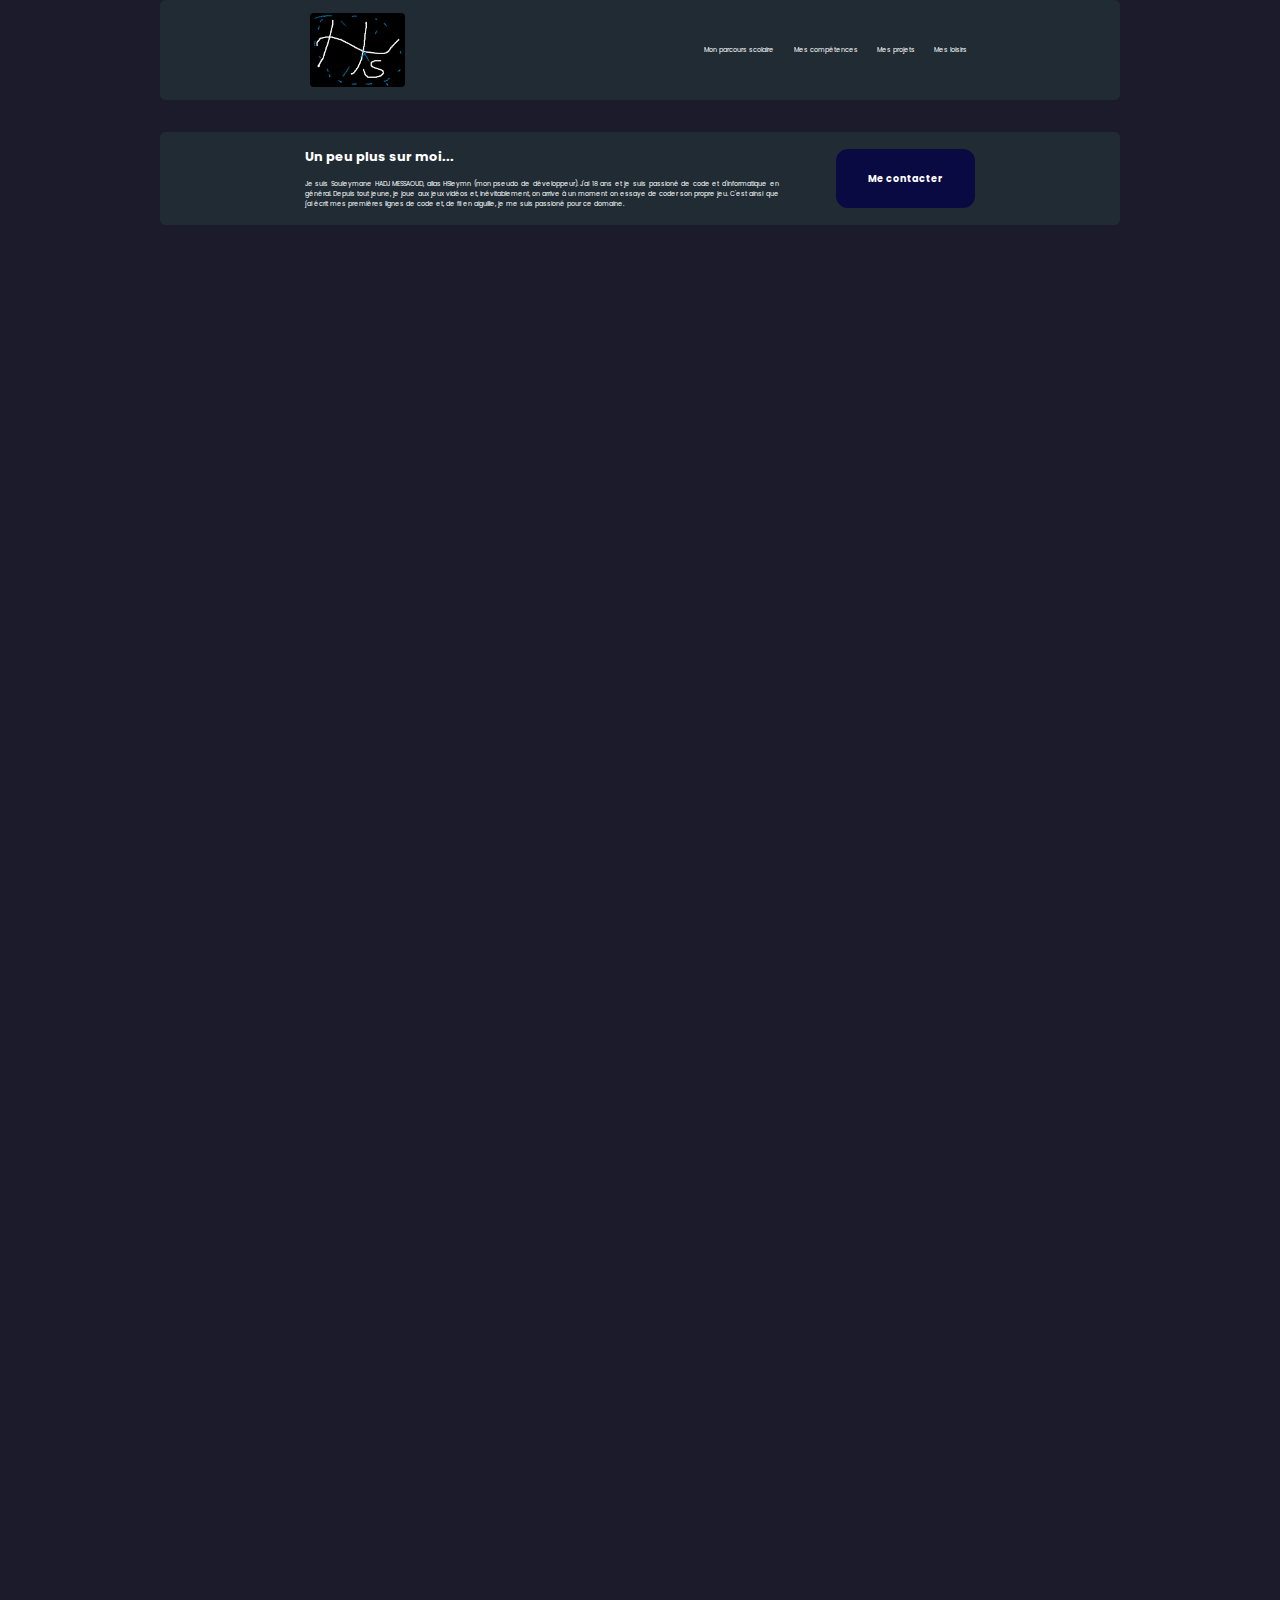
==== index.html @ 13481508 "First commit" ====
<html>
    <head>
 		<link rel="stylesheet" href="styles/styleindex.css" media="(min-width: 1201px)" type="text/css" />
		<link rel="stylesheet" href="styles/stylemobileindex.css" media="(max-width: 1200px)" type="text/css" />


		<meta name="viewport" content="width=device-width, initial-scale=1">
		<link rel="icon" />
		<title> My Portfolio </title>
	</head>
	<body> 

		<div class="mobile-controls">
			<button class="buttonmenu" id="openbutton" onclick="openMenu()"> <img src="images/buttonmenu.png"> </button>
			<button class="buttonmenu" id="closebutton" onclick="closeMenu()"> <img src="images/buttonmenu.png"></button>
		<a href="index.html"><button class="buttonmenu"><img src="images/home.png" alt=""></button></a> </div>
	  </div>
		<nav class="nav-bar" id="menuappa">
			
			<div class="logo-nav">
				<a href="../index.html">
					<img id="logo" src="images/logo.png">
				</a>
			</div>

			<ul class="nav-links">
				<li class="link"><a href="parcours/parcours.html">Mon parcours scolaire</a>
					<ul class="dropmenu">
						<li>Au lycée</li>
						<li>À l'IUT</li>
					</ul>
				</li>
				<li class="link"><a href="competences/competences.html">Mes compétences</a>
					<ul class="dropmenu">
					<li>En informatique</li>
					<li>Mes langues parlées</li>
				</ul>
			</li>
				<li class="link"><a href="experiences/experiences.html">Mes projets</a>
				<ul class="dropmenu">
					<li>Mes projets</li>
				</ul>
			</li>
				
		</li>
		<li class="link"><a href="../loisirs/loisirs.html">Mes loisirs</a>
		<ul class="dropmenu">
			<li>Les jeux-vidéos</li>
		</ul>
	</li>
	</ul>
		</nav>
       
		<div class="hire-me">
			<div class="text">
			<h2 id="summaryTitle">Un peu plus sur moi... <br></h2>

			<artcile id="hireme-text">Je suis Souleymane HADJ MESSAOUD, alias HSleymn (mon pseudo de développeur). 
				J'ai 18 ans et je suis passioné de code et d'informatique en général. Depuis tout jeune, je joue aux jeux vidéos et, inévitablement, 
				on arrive à un moment on essaye de coder son propre jeu. C'est ainsi que j'ai écrit mes premières lignes de code et, de fil en aiguille, 
				je me suis passioné pour ce domaine.
			</artcile>
			</div>

			<a href="contact/contact.html"><button type="button" class="btn">Me contacter </button></a>

			</div>
		
			<script>

				function openMenu(){
						document.getElementById("menuappa").style.display = "block";
						document.getElementById("closebutton").style.display = "block";
						document.getElementById("openbutton").style.display = "none";
			
			
			
					}
					function closeMenu(){
						document.getElementById("menuappa").style.display = "none";
						document.getElementById("openbutton").style.display = "block";
						document.getElementById("closebutton").style.display = "none";
			
			
			
					}
			
			
					</script>
	
		</body>
</html>
---- styles/styleindex.css ----
@import url('https://fonts.googleapis.com/css2?family=Poppins:wght@300&display=swap');



html{
    box-sizing: border-box;
    /* background: url("../images/fond.png") no-repeat center center fixed; */
    background-color: rgb(27, 27, 44);
    -webkit-background-size: cover;
    -moz-background-size: cover;
    -o-background-size: cover;
    background-size: cover;
    zoom: 40%;
  }

* {
  padding: 0;
  margin: 0;
  border: none;
  outline: none;
  box-sizing: border-box;
  font-family: 'Poppins', sans-serif;
}

img  {
  width: 100%;
  display: flex;
  border-radius: 10px;
  animation: catourne 0.2sec infinite
}


.nav-bar{
  max-width: 75%;
  margin: auto;
  padding: 2rem 1rem;
  justify-content: space-around;
  align-items: center;
  gap: 2rem;
  display: flex !important;
  background-color: rgb(33, 43, 51);
  border-radius: 14px;
}


a{
  text-decoration: none;
  color: black;
}

.logo-nav {
  max-width: 10%; 
}
#logo{
  width: 100%;
}


.nav-links{
  list-style: none;
  display: flex;
  align-items: center;
  gap: 3rem;
  padding-right: 0.5rem;
}
.dropmenu{
  display: none;
}
.mobile-controls{
  display: none;
}


.link a{
  position: relative;
  color: white;
  padding-bottom: 0.75rem;
}

.link a::after{
  content: "";
  position: absolute;
  height: 5px;
  width: 0;
  bottom: 0;
  left: 0;
  background-color: rgb(164, 159, 228);
  transition: all 0.5s ease-out;
}

.link a:hover::after{
   width: 90%;
}
.link a{
  position: relative;
  color: white;
  padding-bottom: 0.75rem;
}

.dropmenu{
  list-style: none;
  padding-top: 1em;

}
.dropmenu li{
  background-color: rgb(164, 159, 228);
  text-decoration: none;
  padding: 1rem;
  max-width: 100%;
  width: 100%;
  outline: solid 2px rgb(88, 88, 88);
  transition: all 0.2s ease-out;
  text-align: center;
}

.dropmenu li:hover {
  scale: 1.02;
}



nav ul li:hover ul{
  display: block;
  position: absolute;
}
.dropmenu :hover{
  display: block;
  position: absolute;
}

.hire-me{
  max-width: 75%;

  margin: auto;
  margin-top:5rem;
  color: white;
  padding: 2.5rem 1rem;
  justify-content: space-between;
  align-items:center ;
  justify-content: center;
  display: flex;
  gap: 2rem;

  background-color: rgb(33, 43, 51);
  border-radius: 14px;
}

.text{
  max-width: 50%;
  text-align: justify;
  margin-right: 7rem;

}
#summaryTitle{
  max-width: 100%;
  font-size: 2rem;
  margin-bottom: 2rem;

}


 #hireme-text::first-letter{
  font-size: 2rem;
 }
.btn{
  max-width: 100%;
  padding: 3.5rem 5rem;
  width: 100%;
  background-color: rgb(10, 10, 66);
  border-radius: 30px;
  color: white;

  font-size: 1.5rem;
  font-weight: bold;
  transition: background-color 0.3s ease;
}

.btn:hover{
  background-color: rgb(36, 36, 177);
}

.myself-section{
  color: rgb(0, 0, 0);
  max-width: 1200px;
  margin: auto;
  padding: 2rem 1rem;
  justify-content: space-around;
  align-items: center;
  gap: 1rem;
  display: flex;
  background-color: rgb(33, 43, 51);
  border-radius: 14px;
  margin-top: 3rem ;
  height: auto;
}

.study-card , .skills-card , .projects-card{


  background-color: rgba(255, 255, 255, 0.514);
  border-radius: 25px;
  width: 18rem;
  height: 15rem;
  scale: 1;
  padding: 2rem;
  text-align: center;
  
  transition: all  0.8s ease;
}
 .study-card:hover,  .skills-card:hover , .projects-card:hover {
  color: white;
  scale:1.05;
}

.title-card{
  margin-bottom: 1rem;
}
.moredetails{
  position: absolute;
  bottom: 0;
  margin-bottom: 1rem;
  
}
.study-list>li{
  margin-top: 3.5rem;
}
.section-skill{
  margin-top: 1.5rem;
}

.linux-list{
  list-style: circle;
  margin-left: 1rem;
}

.study-section{ 
   color: rgb(0, 0, 0);

  max-width: 1400px;
  margin: auto;
  padding: 2rem 1rem;
  justify-content: space-around;
  gap: 2rem;
  display: flex;
  flex-direction: column;


  background-color: rgb(33, 43, 51);
  border-radius: 14px;
  margin-top: 3rem ;
  height: auto;

}

.study-section>h2, .study-section>ul>li{
  background-color: rgb(158, 158, 158);
  border-radius: 2rem;
  list-style: none;
  padding: 2rem;
}
.study-section>h2{
left: 0;
width: 15.5516rem;
}
---- styles/stylemobileindex.css ----
@import url('https://fonts.googleapis.com/css2?family=Poppins:wght@300&display=swap');

/* BARRE DE NAVIGATION */

html{
    box-sizing: border-box;
    /* background: url("../images/fond.png") no-repeat center center fixed; */
    background-color: rgb(27, 27, 44);
    -webkit-background-size: cover;
    -moz-background-size: cover;
    -o-background-size: cover;
    background-size: cover;
    zoom: 40%;
  }

* {
  padding: 0;
  margin: 0;
  border: none;
  outline: none;
  box-sizing: border-box;
  font-family: 'Poppins', sans-serif;
}

img  {
  width: 100%;
  display: flex;
  border-radius: 10px;
  animation: catourne 0.2sec infinite
}

#openbutton{
    display: none;
  }

  .buttonmenu{
     border-radius: 20px;
     background-color: rgb(27, 27, 44);
}
.buttonmenu img{
    width: 15%;
    display: block;
}
.nav-bar{  
  top: 5px;
  max-width: 1200px;
  margin: auto;
  padding: 2rem 1rem;
  display: block;
  align-items: center;
  gap: 0.5rem;
  background-color: rgb(33, 43, 51);
  border-radius: 14px;
}

a{
  text-decoration: none;
    color: black;
}

.logo-nav {
display: none;
width: 0;
  
}



.nav-links{
  list-style: none;
  display: flex;
  flex-direction: column;
  align-items: center;
  gap: 3rem;
  padding-right: 0.5rem;
}
.dropmenu{
  display: none;
}



.link a{
  position: relative;
  color: white;
  padding-bottom: 0.75rem;
}

.link a::after{
  content: "";
  position: absolute;
  height: 5px;
  width: 0;
  bottom: 0;
  left: 0;
  background-color: rgb(164, 159, 228);
  transition: all 0.5s ease-out;
}

.link:hover a::after{
   width: 90%;
}
.link a{
  position: relative;
  color: white;
  padding-bottom: 0.75rem;
}

.dropmenu{
  list-style: none;
  padding-top: 1em;
    flex-direction: row;
    z-index: 2;
    flex-wrap: wrap;


}
.dropmenu li{
  background-color: rgb(164, 159, 228);
  text-decoration: none;
  padding: 1rem;
  width: 180px;
  border-radius: 5px;
  outline: solid 2px rgb(88, 88, 88);
  transition: all 0.2s ease-out;
}

.dropmenu li:hover {
  scale: 1.02;
  opacity: 1;
  z-index: 3;
}
#parcours{
    font-weight: bold;
    color: white;
}


nav ul li:hover ul{
  display: flex;
  position: absolute;
}

.mobile-controls{
  display: flex;
  flex-direction:row;
}
/* BARRE DE NAVIGATION */

.hire-me{
  max-width: 1200px;
  margin: auto;
  margin-top:9rem;
  color: white;
  padding: 2.5rem 1rem;
  justify-content: space-between;
  align-items:center ;
  justify-content: center;
  display: flex;
  gap: 2rem;
  flex-direction: column;
  background-color: rgb(33, 43, 51);
  border-radius: 14px;
}

.text{
  max-width: 50%;


}
#summaryTitle{
  max-width: 100%;
  font-size: 2rem;
  margin-bottom: 2rem;

}


 #hireme-text::first-letter{
  font-size: 2rem;
 }
.btn{
  max-width: 100%;
  padding: 3.5rem 5rem;
  width: 500px;
  background-color: rgb(10, 10, 66);
  border-radius: 30px;
  color: white;
  font-size: 1.5rem;
  font-weight: bold;
  transition: background-color 0.3s ease;
}

.btn:hover{
  background-color: rgb(36, 36, 177);
}

.myself-section{
  color: rgb(0, 0, 0);
  max-width: auto;
  margin: auto;
  padding: 2rem 1rem;
  justify-content: space-around;
  align-items: center;
  flex-direction: column;
  gap: 2rem;
  display: flex;
  flex-direction: column;
  background-color: rgb(33, 43, 51);
  border-radius: 14px;
  margin-top: 3rem ;
  height: auto;
}

.study-card , .skills-card , .projects-card{


  background-color: rgba(255, 255, 255, 0.514);
  border-radius: 25px;
  width: 50rem;
  text-align: center;
  height: 15rem;
  scale: 1;
  padding: 2rem;
  transition: all  0.8s ease;
}
 .study-card:hover,  .skills-card:hover , .projects-card:hover {
  color: white;
  scale:1.05;
}

.title-card{
  margin-bottom: 1rem;
}
.moredetails{
  position: absolute;
  bottom: 0;
  margin-bottom: 1rem;
  
}
.study-list>li{
  margin-top: 3.5rem;
}
.section-skill{
  margin-top: 1.5rem;
}

.linux-list{
  list-style: circle;
  margin-left: 1rem;
}

.study-section{ 
   color: rgb(0, 0, 0);

  max-width: 1400px;
  margin: auto;
  padding: 2rem 1rem;
  justify-content: space-around;
  gap: 2rem;
  display: flex;
  flex-direction: column;


  background-color: rgb(33, 43, 51);
  border-radius: 14px;
  margin-top: 3rem ;
  height: auto;

}

.study-section>h2, .study-section>ul>li{
  background-color: rgb(158, 158, 158);
  border-radius: 2rem;
  list-style: none;
  padding: 2rem;
}
.study-section>h2{
left: 0;
width: 15.5516rem;
}
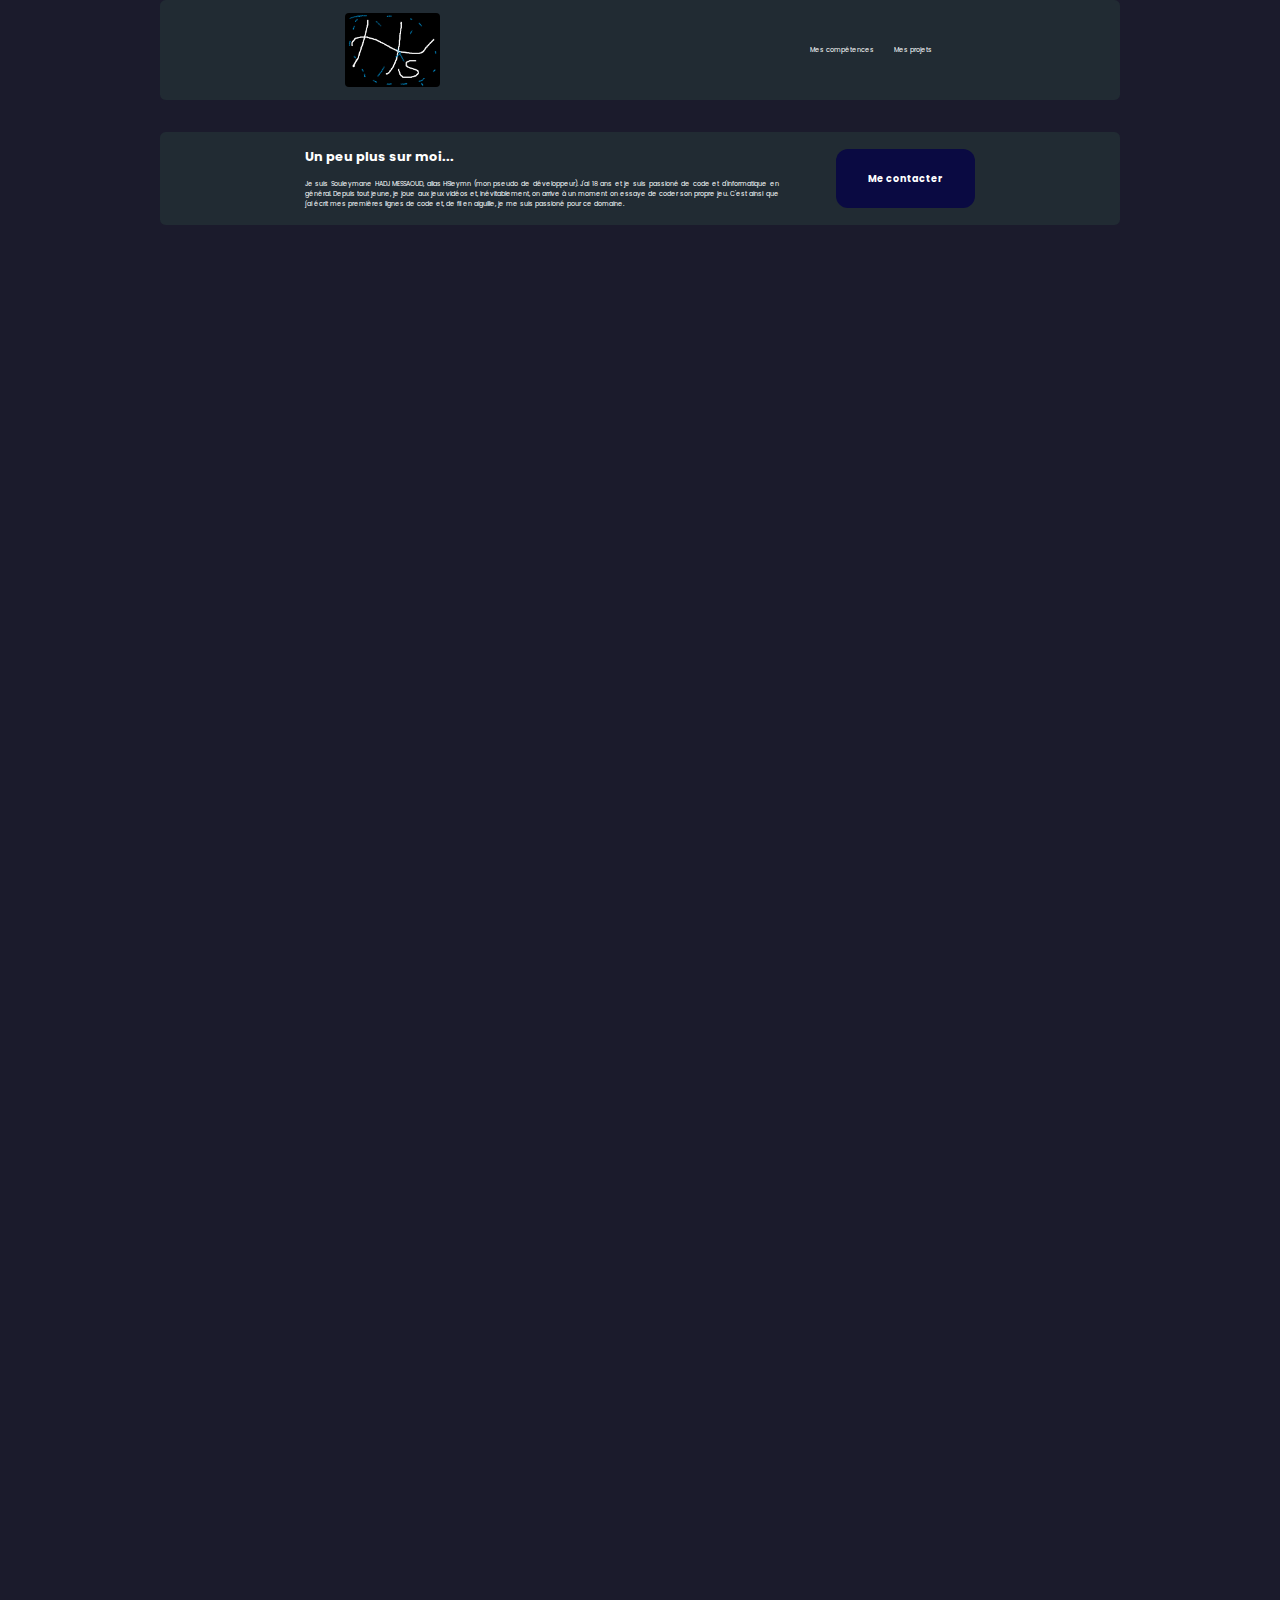
==== commit b3953eb0: "modif" ====
--- a/index.html
+++ b/index.html
@@ -24,12 +24,7 @@
 			</div>
 
 			<ul class="nav-links">
-				<li class="link"><a href="parcours/parcours.html">Mon parcours scolaire</a>
-					<ul class="dropmenu">
-						<li>Au lycée</li>
-						<li>À l'IUT</li>
-					</ul>
-				</li>
+				
 				<li class="link"><a href="competences/competences.html">Mes compétences</a>
 					<ul class="dropmenu">
 					<li>En informatique</li>
@@ -43,11 +38,7 @@
 			</li>
 				
 		</li>
-		<li class="link"><a href="../loisirs/loisirs.html">Mes loisirs</a>
-		<ul class="dropmenu">
-			<li>Les jeux-vidéos</li>
-		</ul>
-	</li>
+	
 	</ul>
 		</nav>
        
